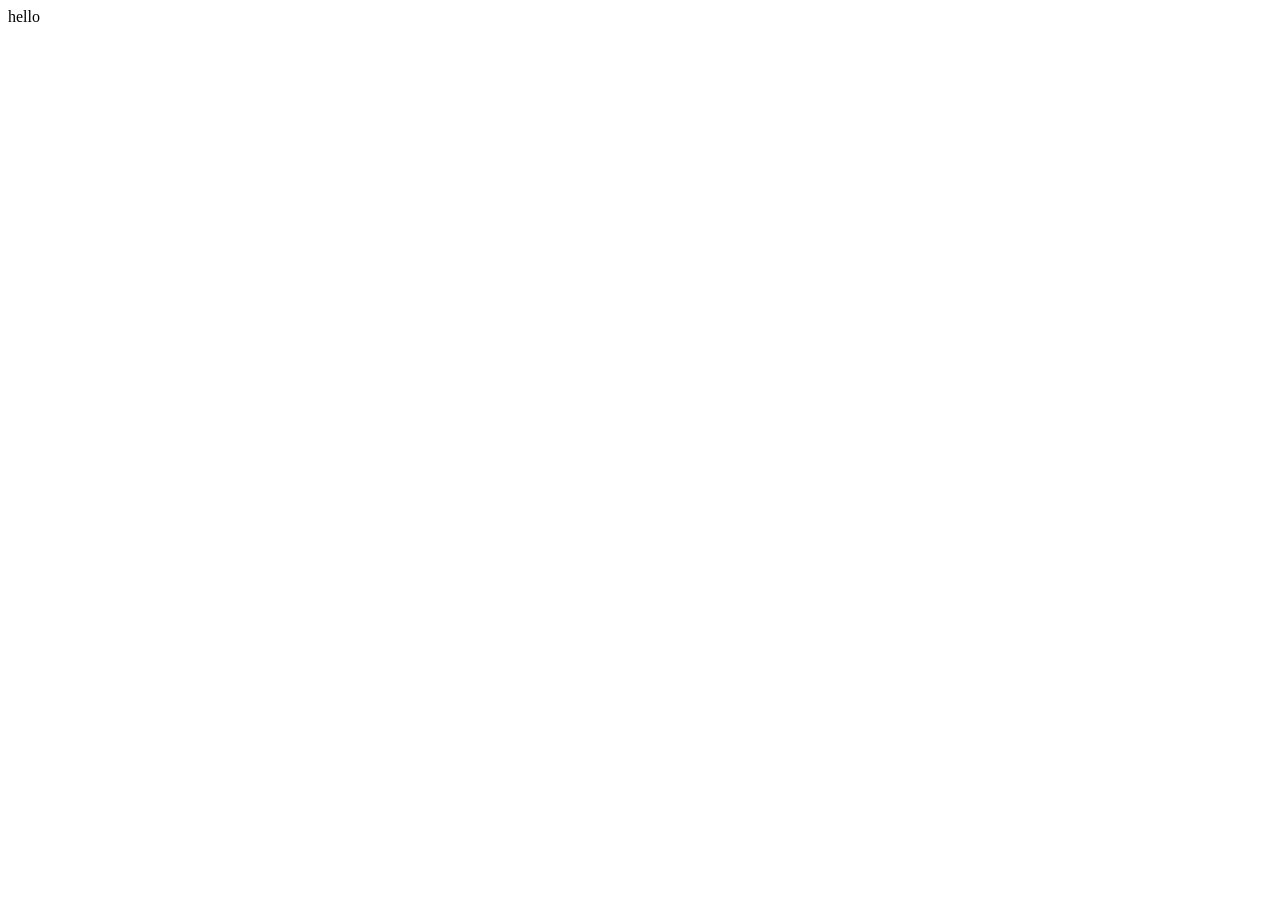
==== html-assignment/index.html @ c6ec1cba "creates html assignment" ====
<!DOCTYPE html>
<html lang="en">
<head>
    <meta charset="UTF-8">
    <meta name="viewport" content="width=device-width, initial-scale=1.0">
    <title>boua0034 Html Assigment</title>
</head>
<body>
   hello
</body>
</html>
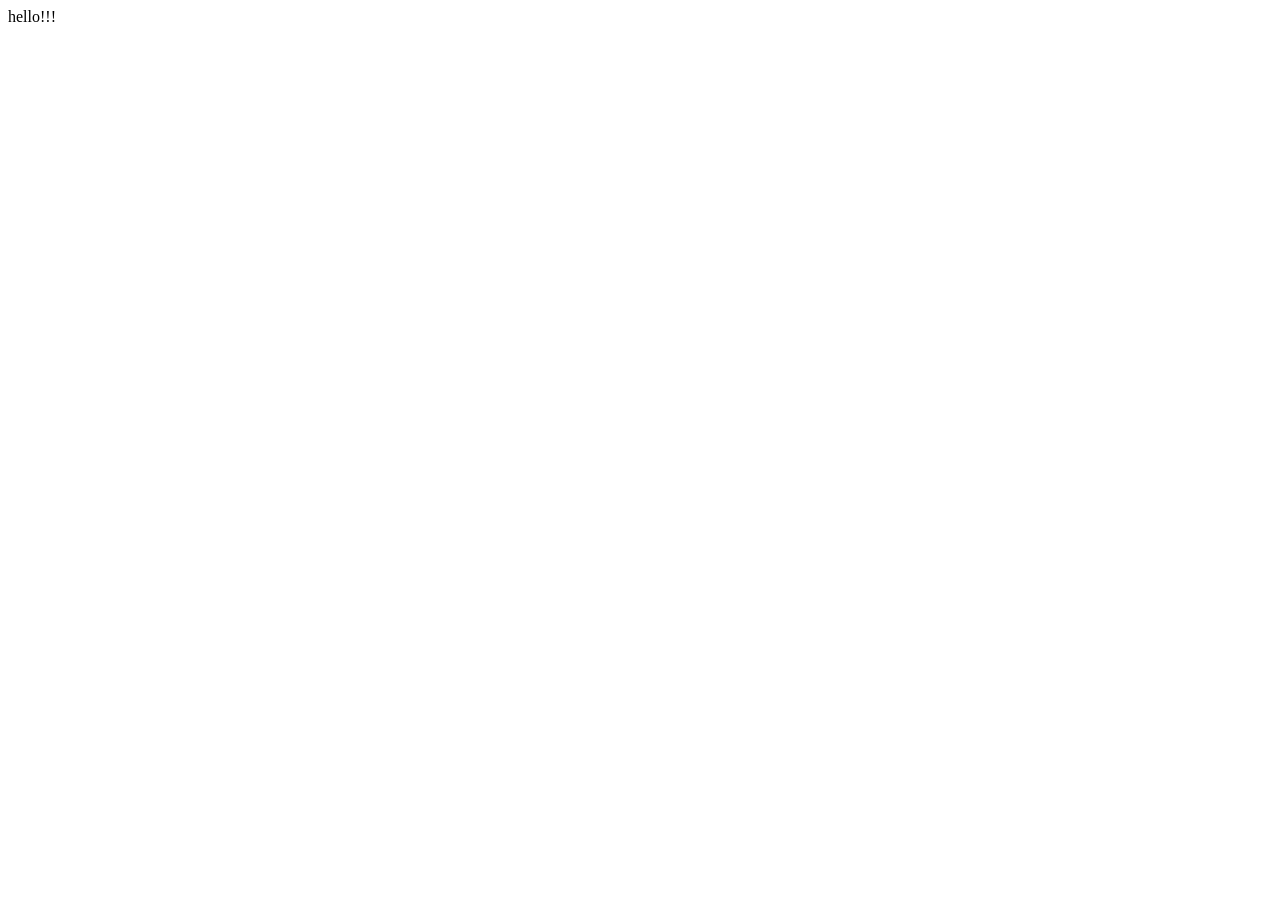
==== commit 7a62fc10: "Update hello tags" ====
--- a/html-assignment/index.html
+++ b/html-assignment/index.html
@@ -6,6 +6,6 @@
     <title>boua0034 Html Assigment</title>
 </head>
 <body>
-   hello
+   hello!!!
 </body>
 </html>
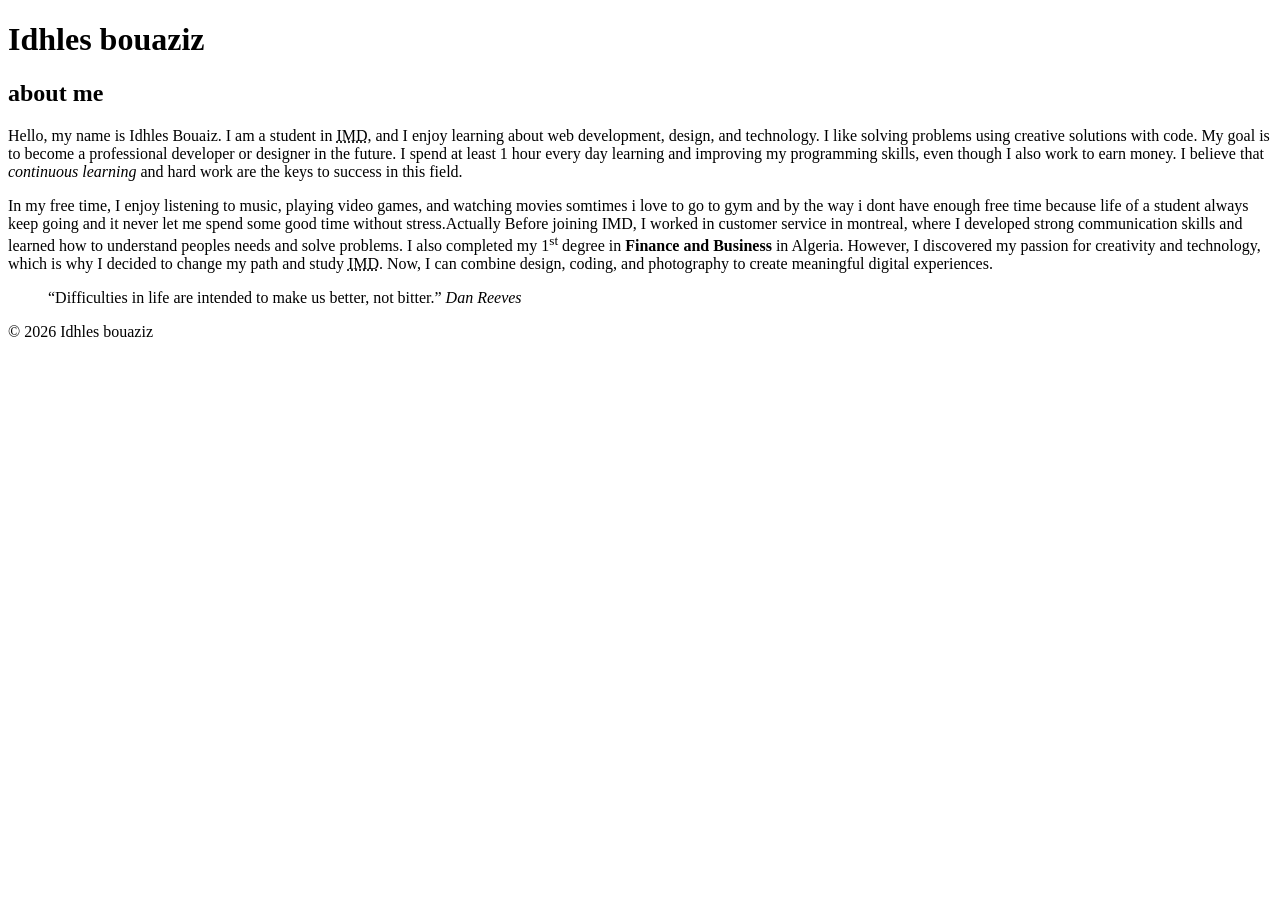
==== commit e1270546: "about me" ====
--- a/html-assignment/index.html
+++ b/html-assignment/index.html
@@ -6,6 +6,25 @@
     <title>boua0034 Html Assigment</title>
 </head>
 <body>
-   hello!!!
+  <header>
+    <h1>Idhles bouaziz</h1>
+  </header>
+  <main>
+    <article>
+        <h2> about me</h2>
+       <p>
+    Hello, my name is Idhles Bouaiz. I am a student in <abbr title="Interactive Media Design">IMD</abbr>, and I enjoy learning about web development, design, and technology. I like solving problems using creative solutions with code. My goal is to become a professional developer or designer in the future. I spend at least 1 hour every day learning and improving my programming skills, even though I also work to earn money. I believe that <em>continuous learning</em> and hard work are the keys to success in this field.
+</p>
+ <p>In my free time, I enjoy listening to music, playing video games, and watching movies somtimes i love to go to gym and by the way i dont have enough free time because life of a student always keep going and it never let me spend some good time without stress.Actually Before joining IMD, I worked in customer service in montreal, where I developed strong communication skills and learned how to understand peoples needs and solve problems. I also completed my 1<sup>st</sup> degree in <strong>Finance and Business</strong> in Algeria. However, I discovered my passion for creativity and technology, which is why I decided to change my path and study <abbr title="Interactive Media Design">IMD</abbr>. Now, I can combine design, coding, and photography to create meaningful digital experiences.</p>
+<blockquote>
+                “Difficulties in life are intended to make us better, not bitter.”
+
+                <cite> Dan Reeves</cite>
+            </blockquote>
+    </article>
+  </main>
+  <footer>
+    <p>&copy; 2026 Idhles bouaziz</p>
+  </footer>
 </body>
 </html>
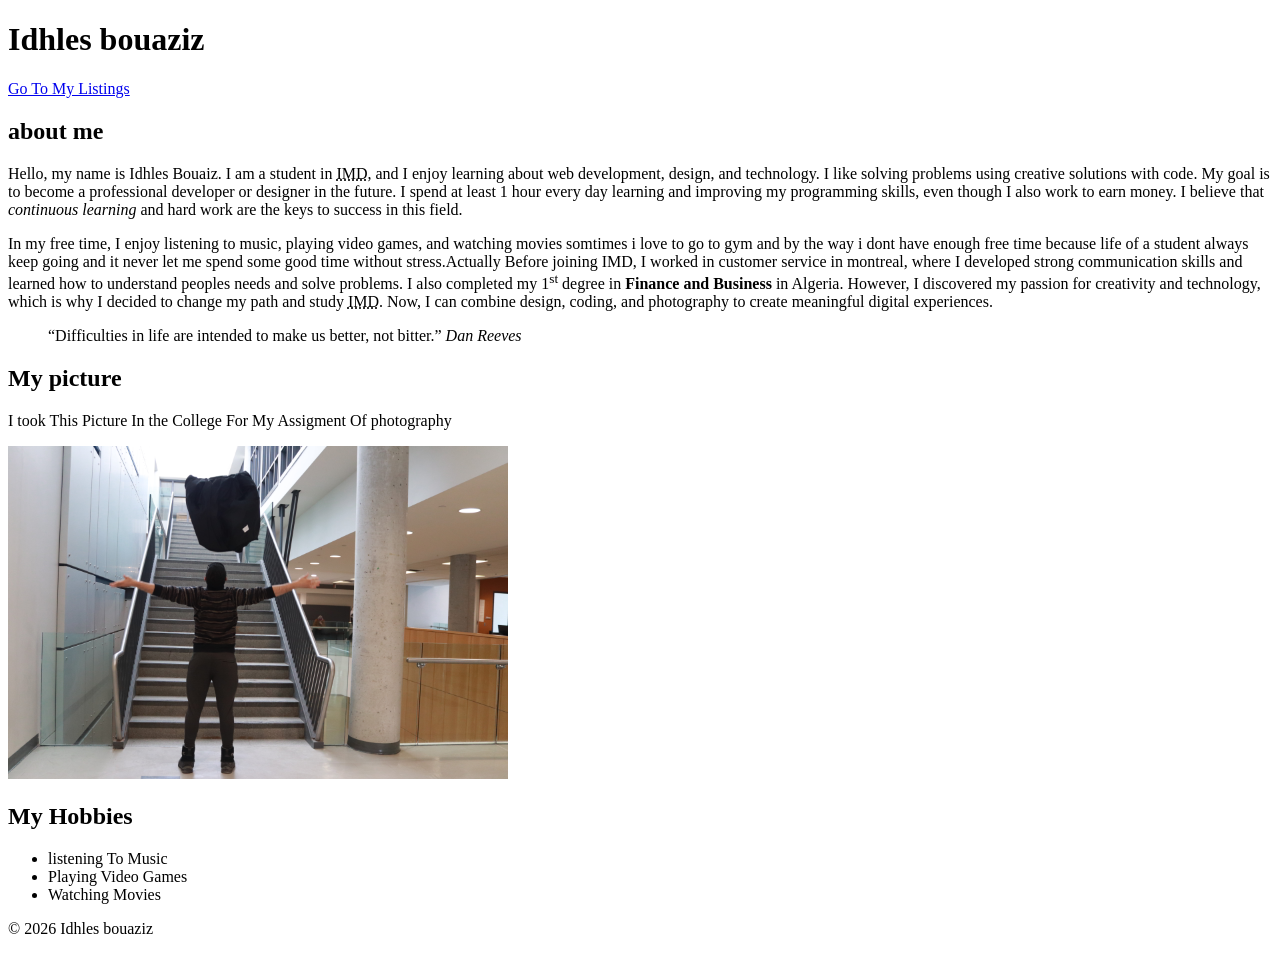
==== commit a8149572: "Work done!" ====
--- a/html-assignment/index.html
+++ b/html-assignment/index.html
@@ -8,6 +8,7 @@
 <body>
   <header>
     <h1>Idhles bouaziz</h1>
+    <a href="notes.html">Go To My Listings</a>
   </header>
   <main>
     <article>
@@ -22,6 +23,19 @@
                 <cite> Dan Reeves</cite>
             </blockquote>
     </article>
+  <section>
+    <h2>My picture</h2>
+    <p>I took This Picture In the College For My Assigment Of photography</p>
+    <img src="images/idhles.JPG" alt="this is my picture" width="500">
+  </section>
+  <section>
+    <h2>My Hobbies</h2>
+    <ul>
+      <li>listening To Music</li>
+      <li>Playing Video Games</li>
+      <li>Watching Movies</li>
+    </ul>
+  </section>
   </main>
   <footer>
     <p>&copy; 2026 Idhles bouaziz</p>
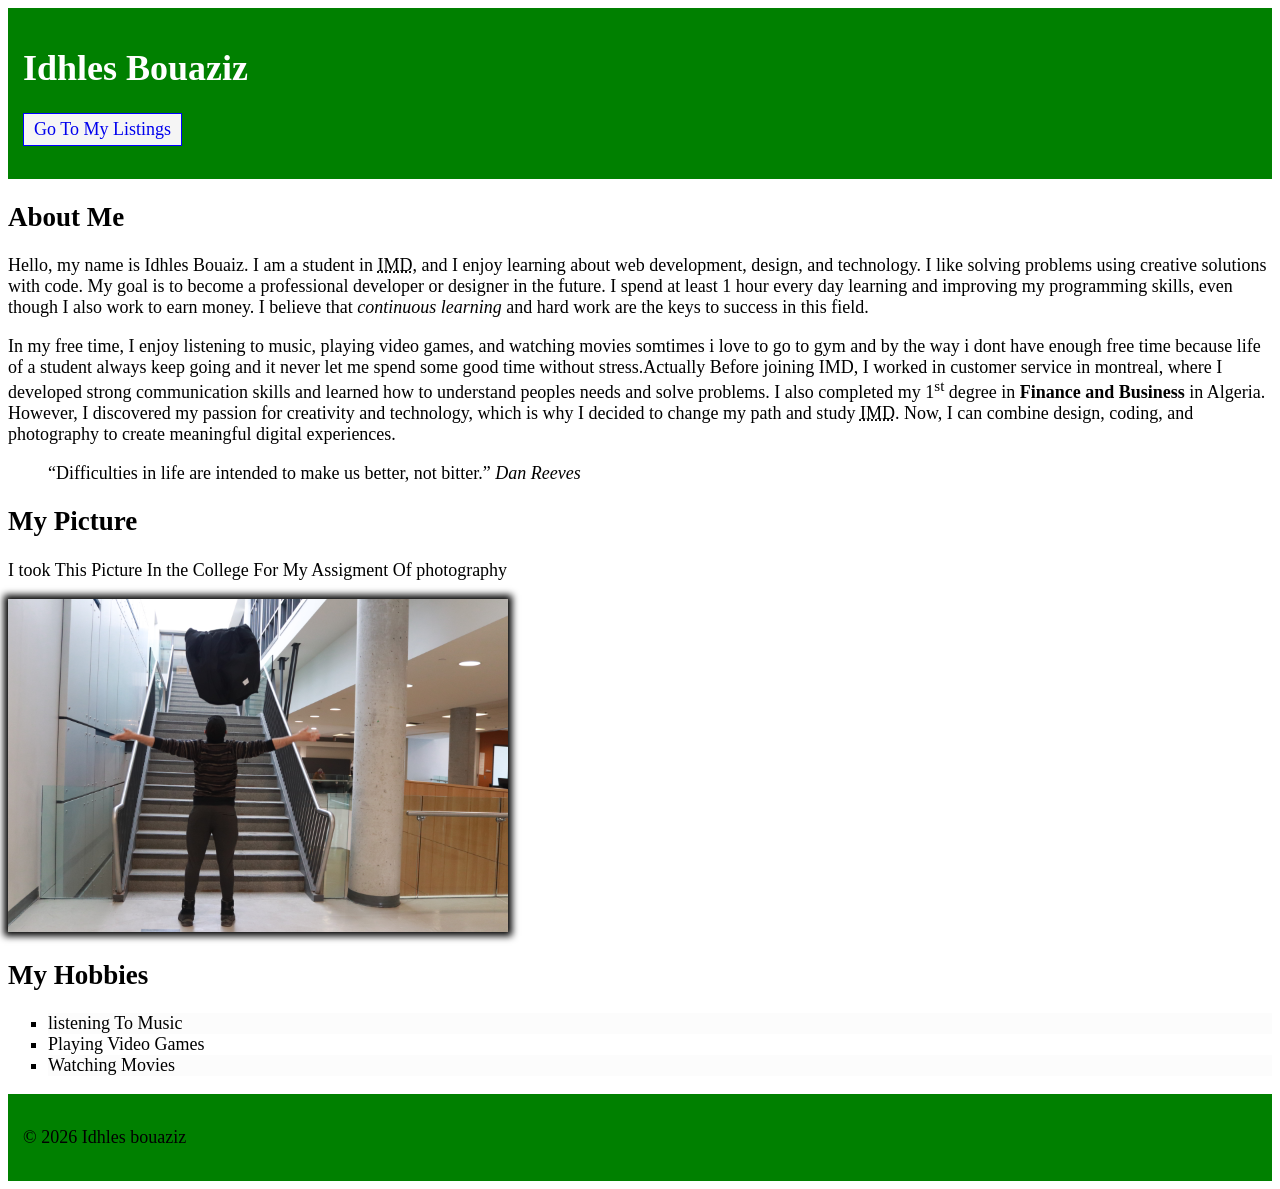
==== commit 2b610dcc: "Styling Done" ====
--- a/html-assignment/index.html
+++ b/html-assignment/index.html
@@ -4,15 +4,20 @@
     <meta charset="UTF-8">
     <meta name="viewport" content="width=device-width, initial-scale=1.0">
     <title>boua0034 Html Assigment</title>
+    <link rel="stylesheet" href="css/main.css">
 </head>
 <body>
   <header>
-    <h1>Idhles bouaziz</h1>
-    <a href="notes.html">Go To My Listings</a>
+   <h1 class="site-title">Idhles Bouaziz</h1>
+ <nav>
+  <ul>
+    <li><a href="notes.html">Go To My Listings</a></li>
+  </ul>
+</nav>
   </header>
   <main>
     <article>
-        <h2> about me</h2>
+        <h2> About Me</h2>
        <p>
     Hello, my name is Idhles Bouaiz. I am a student in <abbr title="Interactive Media Design">IMD</abbr>, and I enjoy learning about web development, design, and technology. I like solving problems using creative solutions with code. My goal is to become a professional developer or designer in the future. I spend at least 1 hour every day learning and improving my programming skills, even though I also work to earn money. I believe that <em>continuous learning</em> and hard work are the keys to success in this field.
 </p>
@@ -24,13 +29,13 @@
             </blockquote>
     </article>
   <section>
-    <h2>My picture</h2>
+    <h2>My Picture</h2>
     <p>I took This Picture In the College For My Assigment Of photography</p>
-    <img src="images/idhles.JPG" alt="this is my picture" width="500">
+   <img id="my-image" src="images/idhles.JPG" alt="this is my picture" width="500">
   </section>
   <section>
     <h2>My Hobbies</h2>
-    <ul>
+    <ul class="hobby-list">
       <li>listening To Music</li>
       <li>Playing Video Games</li>
       <li>Watching Movies</li>
--- a/html-assignment/css/main.css
+++ b/html-assignment/css/main.css
@@ -0,0 +1,44 @@
+body {
+    font-family: 'Times New Roman', Times, serif;
+    font-size: 18px;
+}
+
+header, footer {
+    background-color: green;
+    padding: 15px;
+}
+
+.site-title {
+    color: white;
+}
+
+#my-image {
+    box-shadow: 0 0 7px 4px black;
+}
+
+.hobby-list {
+    list-style-type: square;
+}
+
+.hobby-list li:nth-child(odd) {
+    background-color: #f2f2f245;
+}
+
+nav ul {
+    list-style-type: none; 
+    padding: 0;
+}
+
+nav a {
+    text-decoration: none;
+    background-color: whitesmoke;
+    border: 1px solid blue;
+    padding: 5px 10px;
+    display: inline-block;
+}
+
+nav a:hover,
+nav a:focus {
+    background-color: yellowgreen;
+    color: white;
+}
